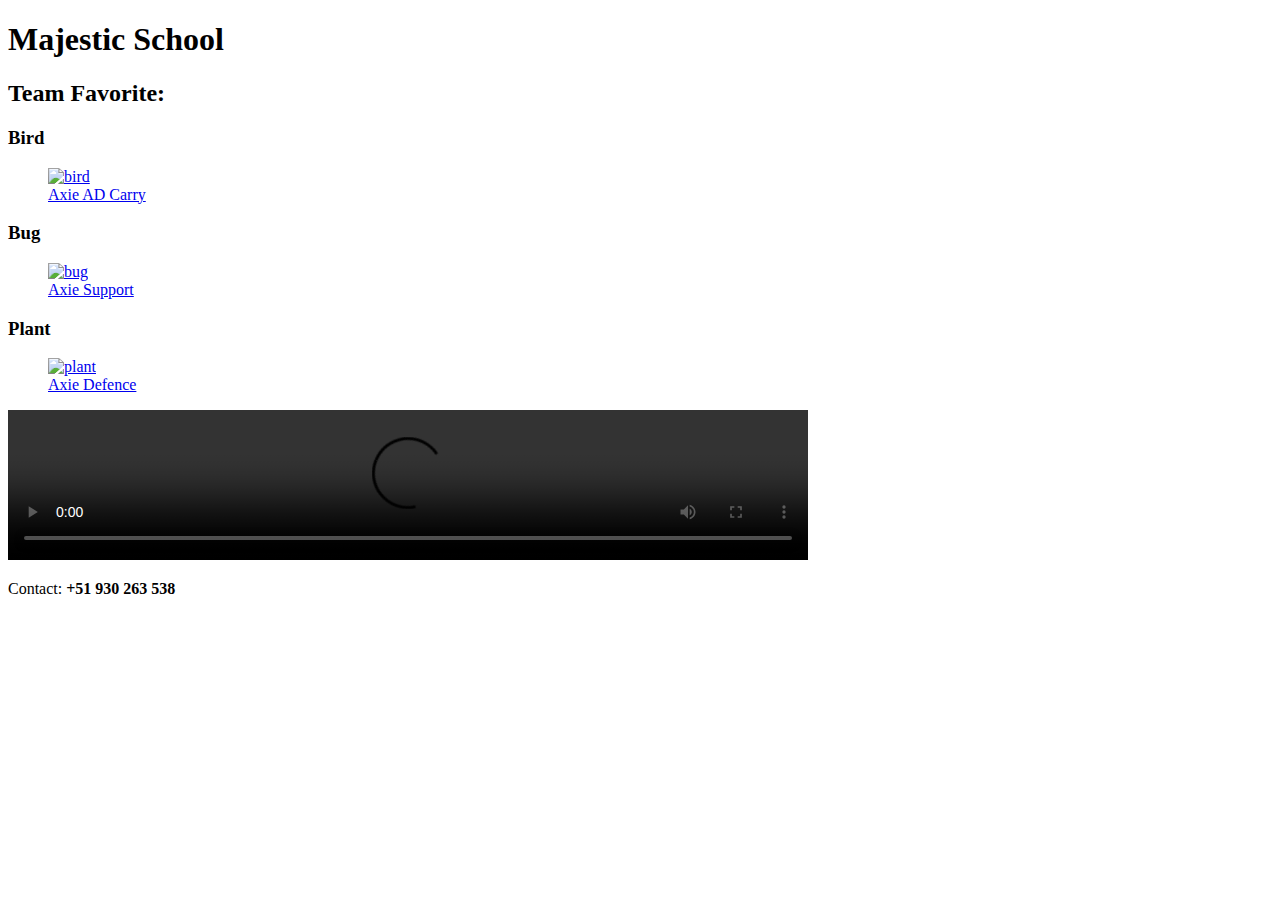
==== index.html @ e8664a31 "mi primer commit" ====
<!DOCTYPE html>
<html lang="en">
  <head>
    <title>My Team</title>
  </head>
  <body>
    <header>
      <h1>Majestic School</h1>
      <h2>Team Favorite:</h2>
    </header>
    <section>
      <article>
        <h3>Bird</h3>
        <a href="./bird.html">
          <figure>
            <img src="https://assets.axieinfinity.com/axies/8537373/axie/axie-full-transparent.png" alt="bird" width="400" />
            <figcaption>Axie AD Carry</figcaption>
          </figure>
        </a>
      </article>
    </section>
    <section>
      <article>
        <h3>Bug</h3>
        <a href="./bug.html">
          <figure>
            <img src="https://assets.axieinfinity.com/axies/902195/axie/axie-full-transparent.png" alt="bug" width="400" />
            <figcaption>Axie Support</figcaption>
          </figure>
        </a>
      </article>
    </section>
    <section>
      <article>
        <h3>Plant</h3>
        <a href="./plant.html">
        <figure> 
          <img src="https://assets.axieinfinity.com/axies/6656527/axie/axie-full-transparent.png" alt="plant" width="400" />
          <figcaption>Axie Defence</figcaption>
        </figure>
        </a>
      </article>
    </section>
    <section>
      <article>
        <video width="800" controls>
          <source src="./video/video.mp4" type="video/mp4">
        </video>
      </article>
    </section>
    <footer>
      <p>Contact: <b>+51 930 263 538</b></p>
    </footer>
  </body>
</html>
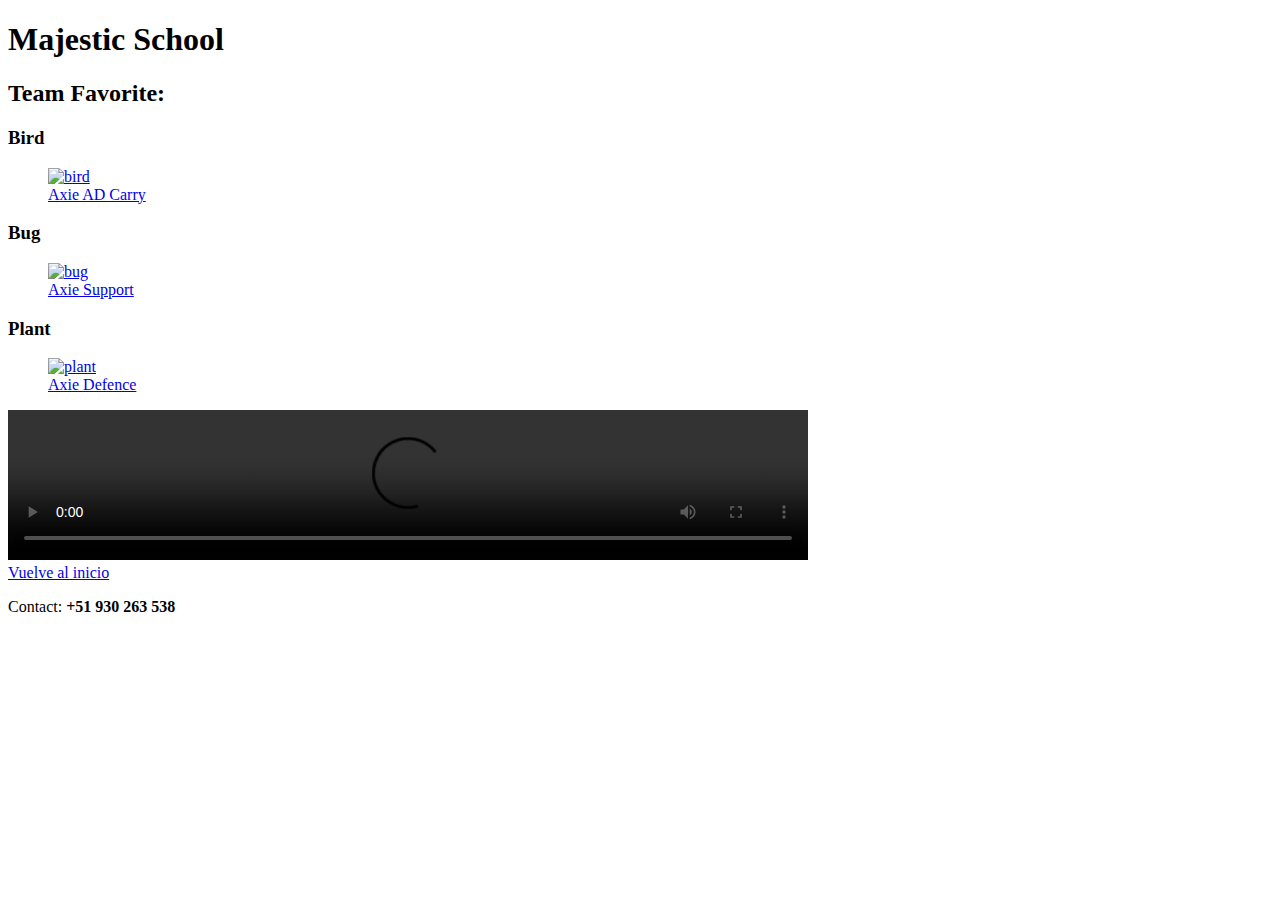
==== commit 681755a5: "add nav, id and main tags" ====
--- a/index.html
+++ b/index.html
@@ -5,49 +5,52 @@
   </head>
   <body>
     <header>
-      <h1>Majestic School</h1>
+      <h1 id="principio">Majestic School</h1>
       <h2>Team Favorite:</h2>
     </header>
-    <section>
-      <article>
-        <h3>Bird</h3>
-        <a href="./bird.html">
-          <figure>
-            <img src="https://assets.axieinfinity.com/axies/8537373/axie/axie-full-transparent.png" alt="bird" width="400" />
-            <figcaption>Axie AD Carry</figcaption>
+    <main>
+      <section>
+        <article>
+          <h3>Bird</h3>
+          <a href="./bird.html" target="_blank">
+            <figure>
+              <img src="https://assets.axieinfinity.com/axies/8537373/axie/axie-full-transparent.png" alt="bird" width="400" />
+              <figcaption>Axie AD Carry</figcaption>
+            </figure>
+          </a>
+        </article>
+      </section>
+      <section>
+        <article>
+          <h3>Bug</h3>
+          <a href="./bug.html" target="_blank">
+            <figure>
+              <img src="https://assets.axieinfinity.com/axies/902195/axie/axie-full-transparent.png" alt="bug" width="400" />
+              <figcaption>Axie Support</figcaption>
+            </figure>
+          </a>
+        </article>
+      </section>
+      <section>
+        <article>
+          <h3>Plant</h3>
+          <a href="./plant.html" target="_blank">
+          <figure> 
+            <img src="https://assets.axieinfinity.com/axies/6656527/axie/axie-full-transparent.png" alt="plant" width="400" />
+            <figcaption>Axie Defence</figcaption>
           </figure>
-        </a>
-      </article>
-    </section>
-    <section>
-      <article>
-        <h3>Bug</h3>
-        <a href="./bug.html">
-          <figure>
-            <img src="https://assets.axieinfinity.com/axies/902195/axie/axie-full-transparent.png" alt="bug" width="400" />
-            <figcaption>Axie Support</figcaption>
-          </figure>
-        </a>
-      </article>
-    </section>
-    <section>
-      <article>
-        <h3>Plant</h3>
-        <a href="./plant.html">
-        <figure> 
-          <img src="https://assets.axieinfinity.com/axies/6656527/axie/axie-full-transparent.png" alt="plant" width="400" />
-          <figcaption>Axie Defence</figcaption>
-        </figure>
-        </a>
-      </article>
-    </section>
-    <section>
-      <article>
-        <video width="800" controls>
-          <source src="./video/video.mp4" type="video/mp4">
-        </video>
-      </article>
-    </section>
+          </a>
+        </article>
+      </section>
+      <section>
+        <article>
+          <video width="800" controls>
+            <source src="./video/video.mp4" type="video/mp4">
+          </video>
+        </article>
+      </section>
+      <a href="#principio">Vuelve al inicio</a>
+    </main>
     <footer>
       <p>Contact: <b>+51 930 263 538</b></p>
     </footer>
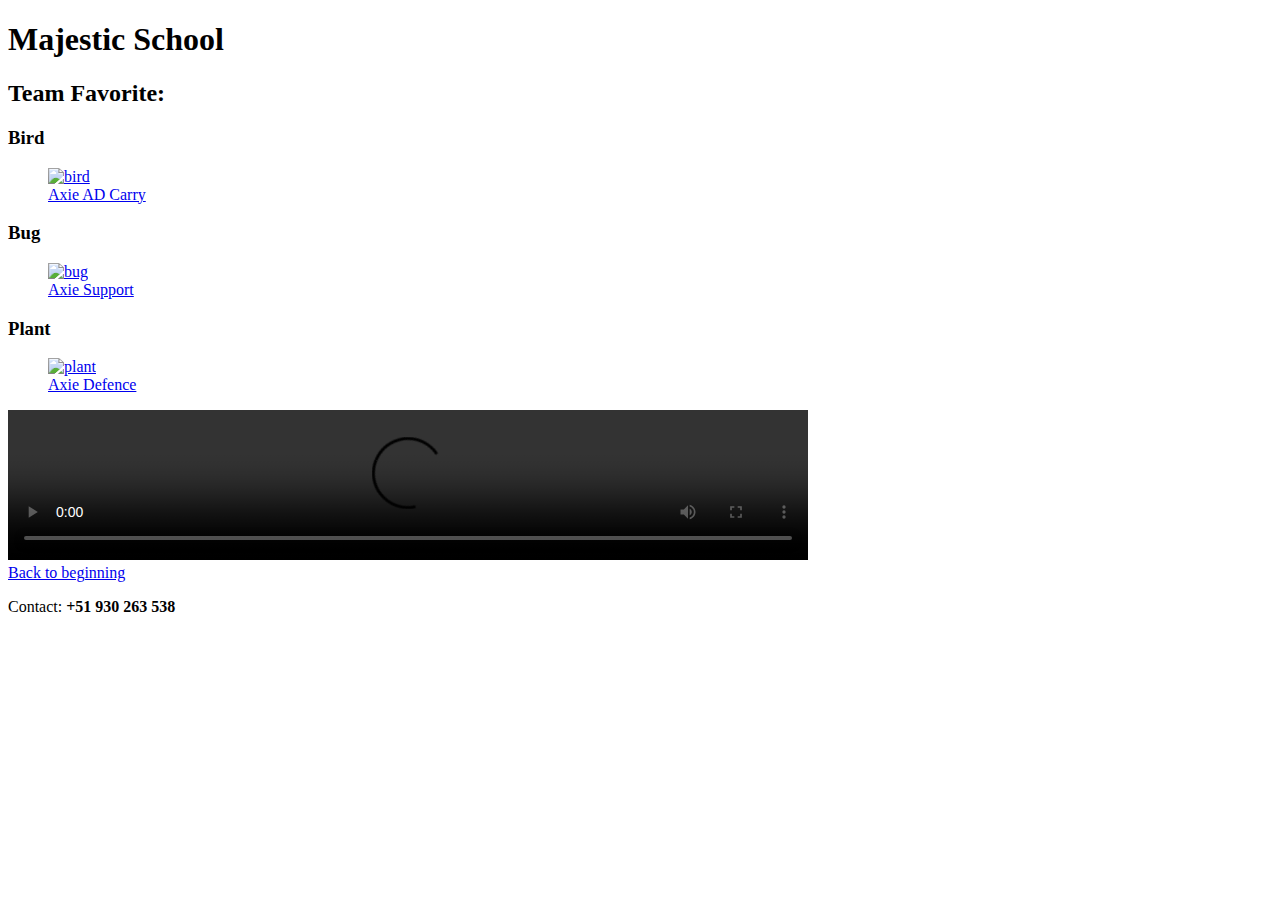
==== commit 893da5c1: "change id principo to beginning" ====
--- a/index.html
+++ b/index.html
@@ -5,7 +5,7 @@
   </head>
   <body>
     <header>
-      <h1 id="principio">Majestic School</h1>
+      <h1 id="beginning">Majestic School</h1>
       <h2>Team Favorite:</h2>
     </header>
     <main>
@@ -49,7 +49,7 @@
           </video>
         </article>
       </section>
-      <a href="#principio">Vuelve al inicio</a>
+      <a href="#beginning">Back to beginning</a>
     </main>
     <footer>
       <p>Contact: <b>+51 930 263 538</b></p>
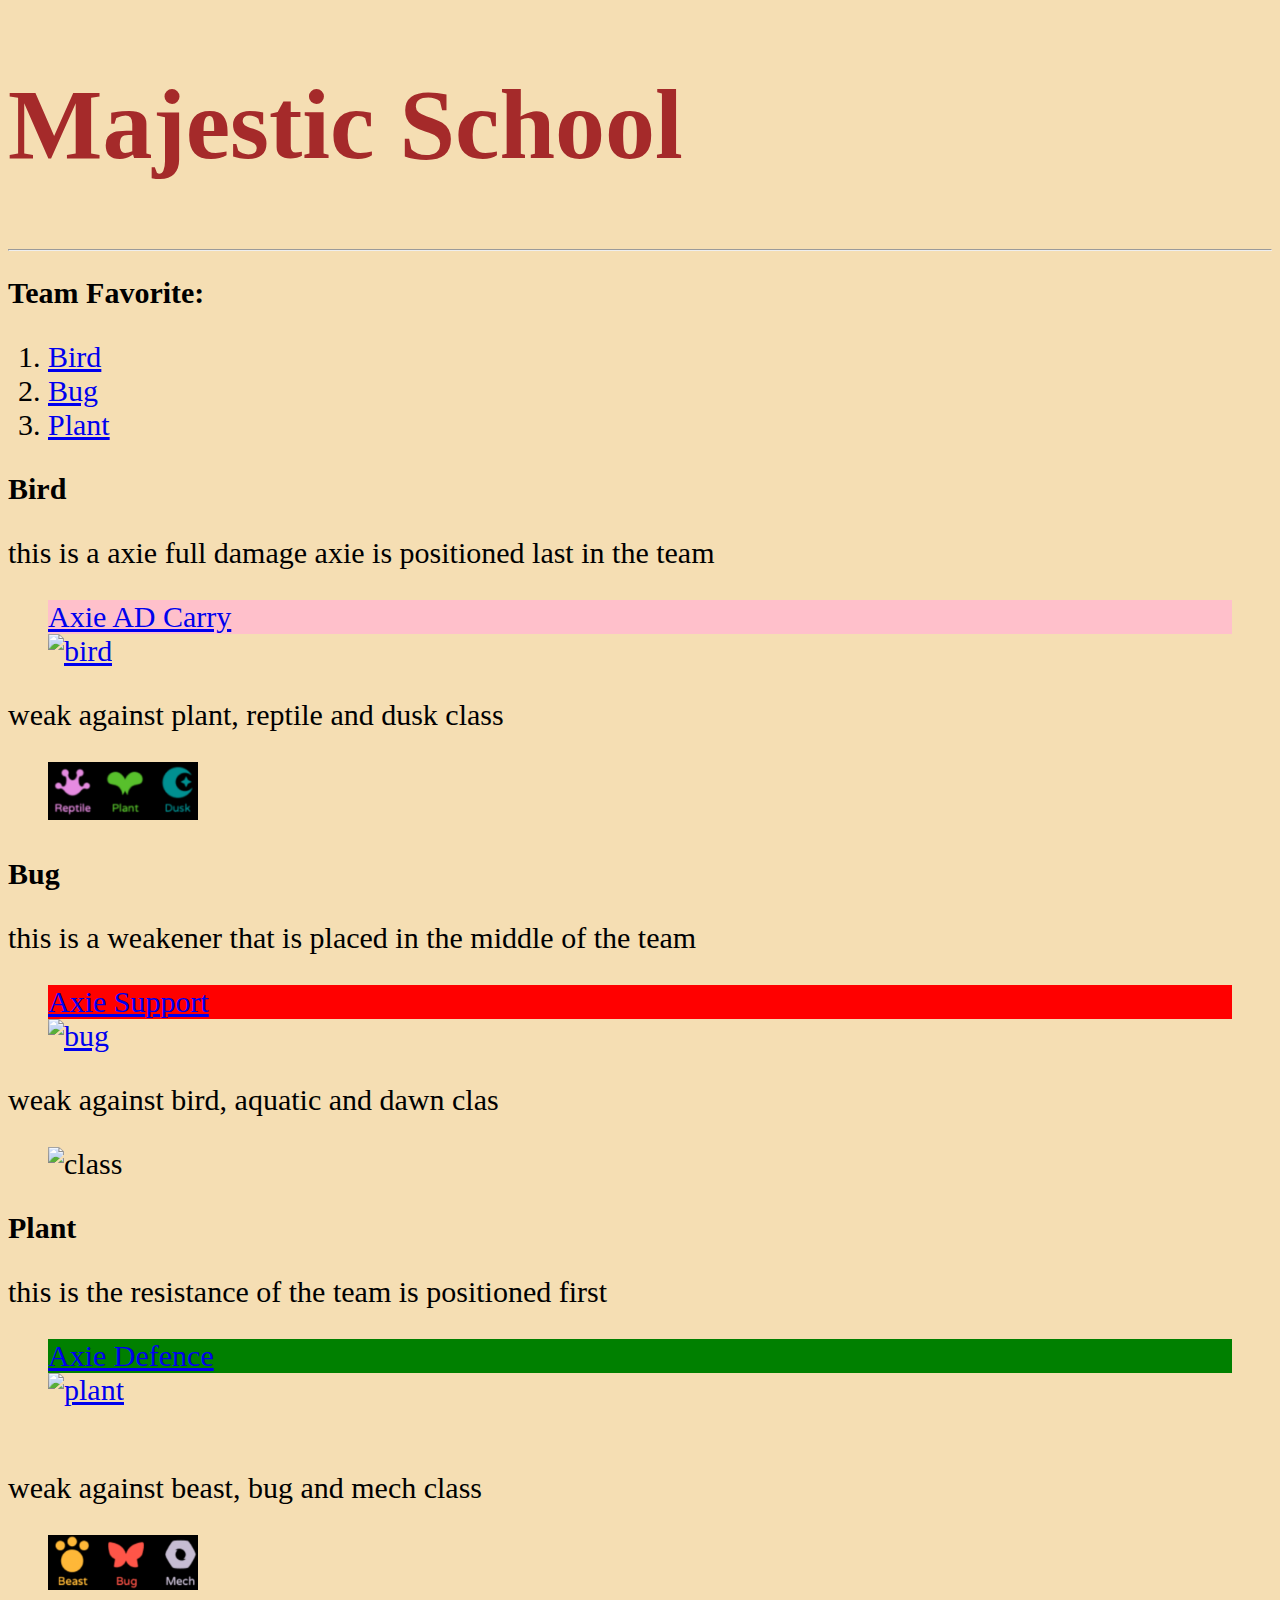
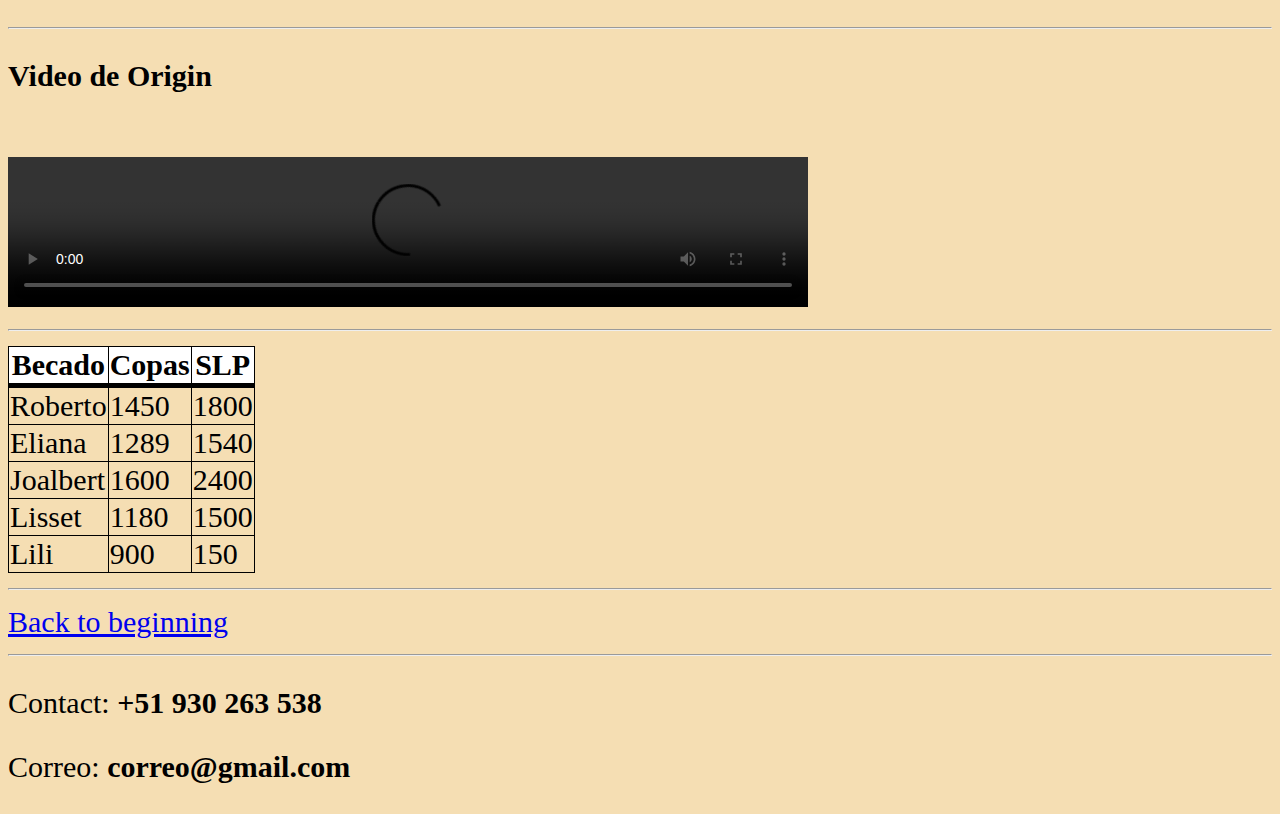
==== commit 673abf3a: "add css" ====
--- a/index.html
+++ b/index.html
@@ -1,58 +1,127 @@
 <!DOCTYPE html>
 <html lang="en">
   <head>
+    <meta charset=UTF-8 />     <!--metadatos para caracteres especiales esto para navegadores que no los toman aveces -->
+     <link rel="stylesheet" href="./styles/style.css"><!-- link para ir "styles.css"-->
     <title>My Team</title>
   </head>
   <body>
     <header>
-      <h1 id="beginning">Majestic School</h1>
+      <h1  id="beginning">Majestic School</h1>
+        <hr>
       <h2>Team Favorite:</h2>
     </header>
-    <main>
+    <main> <!--Contenido principal de la pagina-->
       <section>
-        <article>
-          <h3>Bird</h3>
-          <a href="./bird.html" target="_blank">
-            <figure>
-              <img src="https://assets.axieinfinity.com/axies/8537373/axie/axie-full-transparent.png" alt="bird" width="400" />
-              <figcaption>Axie AD Carry</figcaption>
-            </figure>
-          </a>
-        </article>
+        <nav>
+          <ol> <!-- "ul" Lista  desordenada // "ol" Lista ordenada -->
+            <li><a href="#bird">Bird</a></li>
+            <li><a href="#bug">Bug</a></li>
+            <li><a href="#plant">Plant</a></li>
+          </ol>
+        </nav>
       </section>
       <section>
         <article>
-          <h3>Bug</h3>
-          <a href="./bug.html" target="_blank">
+          <h3 id="bird">Bird</h3>
+            <p>this is a axie full damage axie is positioned last in the team</p>
+          <a href="./bird.html" >
             <figure>
-              <img src="https://assets.axieinfinity.com/axies/902195/axie/axie-full-transparent.png" alt="bug" width="400" />
-              <figcaption>Axie Support</figcaption>
+              <figcaption id="bird_pink">Axie AD Carry</figcaption>
+              <img src="https://assets.axieinfinity.com/axies/8537373/axie/axie-full-transparent.png" alt="bird" width="400" />
             </figure>
           </a>
+          <p>weak against plant, reptile and dusk class</p>
+          <figure>
+            <img src="./img/counter_de_bird.png" alt="class" width="150" />
+          </figure>
+        </article>
+        <article>
+          <h3 id="bug">Bug</h3>
+            <p>this is a weakener that is placed in the middle of the team</p>
+          <a href="./bug.html">
+            <figure>
+              <figcaption id="bug_red">Axie Support</figcaption>
+              <img src="https://assets.axieinfinity.com/axies/902195/axie/axie-full-transparent.png" alt="bug" width="400" />
+            </figure>
+          </a>
+          <p>weak against bird, aquatic and dawn clas</p>
+              <figure>
+                <img src="./img/counter_de_Bug.png" alt="class" width="150" />
+              </figure>
+        </article>
+        <article>
+          <h3 id="plant">Plant</h3>
+            <p>this is the resistance of the team is positioned first
+            </p>
+          <a href="./plant.html">
+          <figure> 
+            <figcaption id="plant_green">Axie Defence</figcaption>
+            <img src="https://assets.axieinfinity.com/axies/6656527/axie/axie-full-transparent.png" alt="plant" width="400" />
+          </figure>
+          </a>
+          <br>weak against beast, bug and mech class
+          <figure>
+            <img src="./img/counter_de_plant.png" alt="class" width="150" />
+          </figure>
         </article>
       </section>
+      <hr>
       <section>
         <article>
-          <h3>Plant</h3>
-          <a href="./plant.html" target="_blank">
-          <figure> 
-            <img src="https://assets.axieinfinity.com/axies/6656527/axie/axie-full-transparent.png" alt="plant" width="400" />
-            <figcaption>Axie Defence</figcaption>
-          </figure>
-          </a>
+          <h3>Video de Origin</h3>
+          <br>
+            <video width="800" controls>
+              <source src="./video/video.mp4" type="video/mp4">
+            </video>
         </article>
       </section>
+        <hr>
       <section>
-        <article>
-          <video width="800" controls>
-            <source src="./video/video.mp4" type="video/mp4">
-          </video>
-        </article>
+        <table>
+          <thead><!--Encabezado de la tabla -->
+            <tr><!-- filas -->
+              <th>Becado</th><!-- columnas dentro del thead -->
+              <th>Copas</th>
+              <th>SLP</th>
+          </thead>
+          <tbody>
+            <tr>
+              <td>Roberto</td><!-- columnas dentro del body -->
+              <td>1450</td>
+              <td>1800</td>
+            </tr>
+            <tr>
+              <td>Eliana</td>
+              <td>1289</td>
+              <td>1540</td>
+            </tr>
+            <tr>
+              <td>Joalbert</td>
+              <td>1600</td>
+              <td>2400</td>
+            </tr>
+            <tr>
+              <td>Lisset</td>
+              <td>1180</td>
+              <td>1500</td>
+            </tr>
+            <tr>
+              <td>Lili</td>
+              <td>900</td>
+              <td>150</td>
+            </tr>
+
+          </tbody>
+        </table>
       </section>
+        <hr>
       <a href="#beginning">Back to beginning</a>
     </main>
-    <footer>
+    <hr>
+    <footer><!-- Pie de pagina -->
       <p>Contact: <b>+51 930 263 538</b></p>
+      <p>Correo: <b>correo@gmail.com</b></p>
     </footer>
   </body>
 </html>
--- a/styles/style.css
+++ b/styles/style.css
@@ -0,0 +1,50 @@
+/*
+  # = id
+  . = class
+  * = the whole file
+*/
+
+*{
+  font-size: 30px; /* tamaño de letra */
+  background-color:wheat; /* color del fondo */
+}
+
+h1{
+  color: brown; /* color de letra */
+  font-size: 100px;
+}
+
+#bird_pink{
+  background-color: pink;
+}
+
+#bug_red{
+  background-color:red;
+}
+
+#plant_green{
+  background-color:green;
+}
+
+table{
+  background-color: tomato;
+  border-collapse: collapse; /* para que es esta propiedad. */
+}
+
+th{
+  font-weight: bold; /* Negrita */
+  background-color:white;
+}
+
+thead{
+  border-bottom: solid 5px black;
+}
+
+th, td{
+  border: solid 1px black;
+}
+
+/* tr:nth-child(odd){ */
+table tr{
+  background: aqua; /* no se muestra */
+}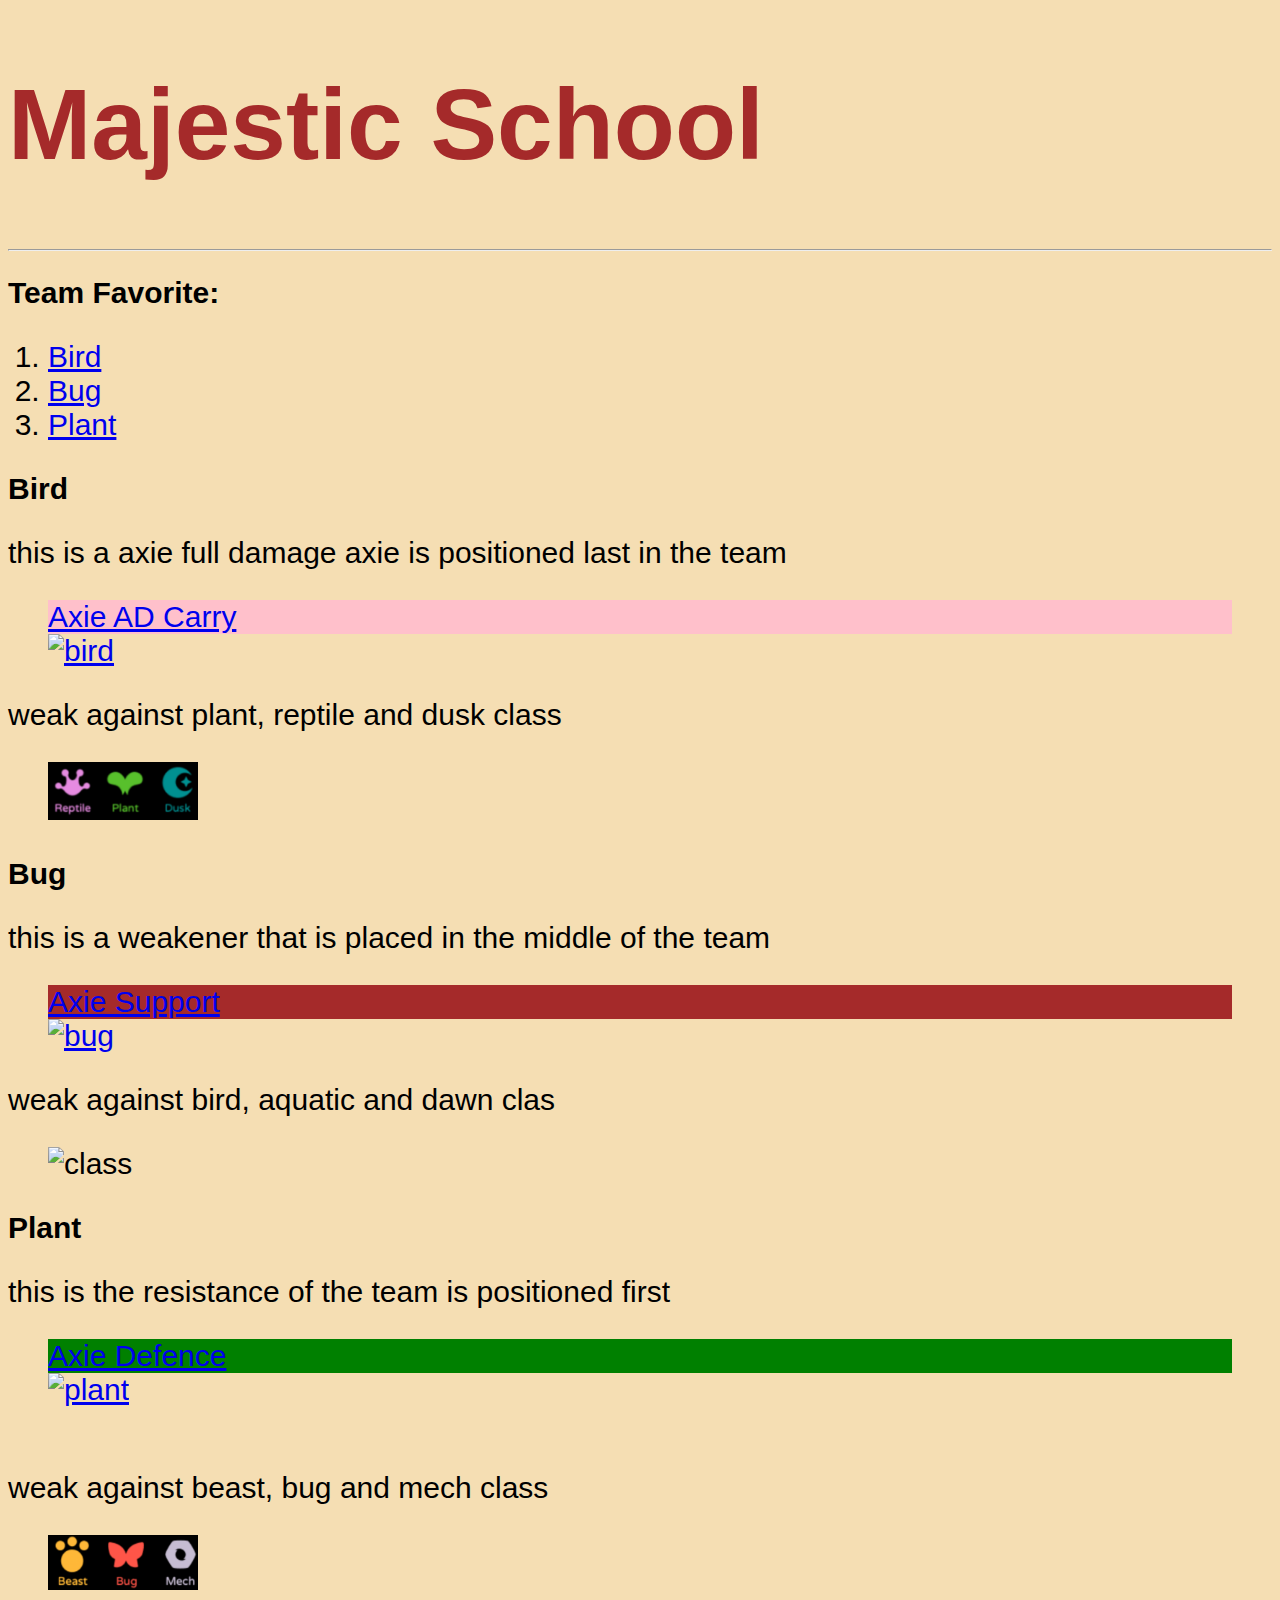
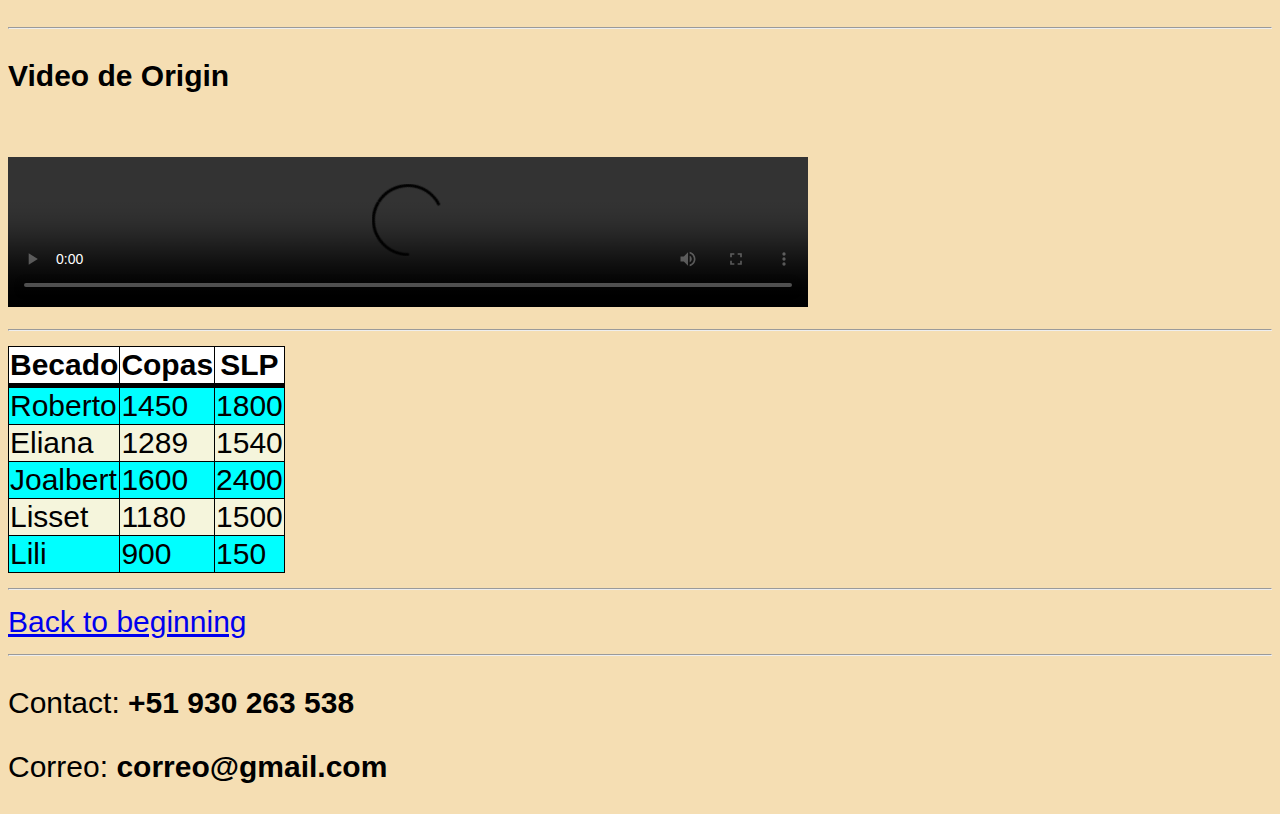
==== commit 64ee8c0c: "ccs a pagina de axies" ====
--- a/index.html
+++ b/index.html
@@ -41,7 +41,7 @@
             <p>this is a weakener that is placed in the middle of the team</p>
           <a href="./bug.html">
             <figure>
-              <figcaption id="bug_red">Axie Support</figcaption>
+              <figcaption id="bug_brown">Axie Support</figcaption>
               <img src="https://assets.axieinfinity.com/axies/902195/axie/axie-full-transparent.png" alt="bug" width="400" />
             </figure>
           </a>
@@ -111,7 +111,6 @@
               <td>900</td>
               <td>150</td>
             </tr>
-
           </tbody>
         </table>
       </section>
--- a/styles/style.css
+++ b/styles/style.css
@@ -4,47 +4,50 @@
   * = the whole file
 */
 
-*{
+* {
   font-size: 30px; /* tamaño de letra */
-  background-color:wheat; /* color del fondo */
+  font-family: 'roboto', sans-serif; /* Estilo de letra */
 }
 
-h1{
+body {
+  background-color:wheat;
+}
+
+h1 {
   color: brown; /* color de letra */
   font-size: 100px;
 }
 
-#bird_pink{
+#bird_pink {
   background-color: pink;
 }
 
-#bug_red{
-  background-color:red;
+#bug_brown {
+  background-color:brown;
 }
 
-#plant_green{
+#plant_green {
   background-color:green;
 }
 
-table{
-  background-color: tomato;
+table {
+  background-color:beige;
   border-collapse: collapse; /* para que es esta propiedad. */
 }
 
-th{
+th {
   font-weight: bold; /* Negrita */
   background-color:white;
 }
 
-thead{
+thead {
   border-bottom: solid 5px black;
 }
 
-th, td{
-  border: solid 1px black;
+th, td {
+  border: solid 1px black; /* el grosos de la linea de los bordes */
 }
 
-/* tr:nth-child(odd){ */
-table tr{
+tr:nth-child(odd) {
   background: aqua; /* no se muestra */
-}+}
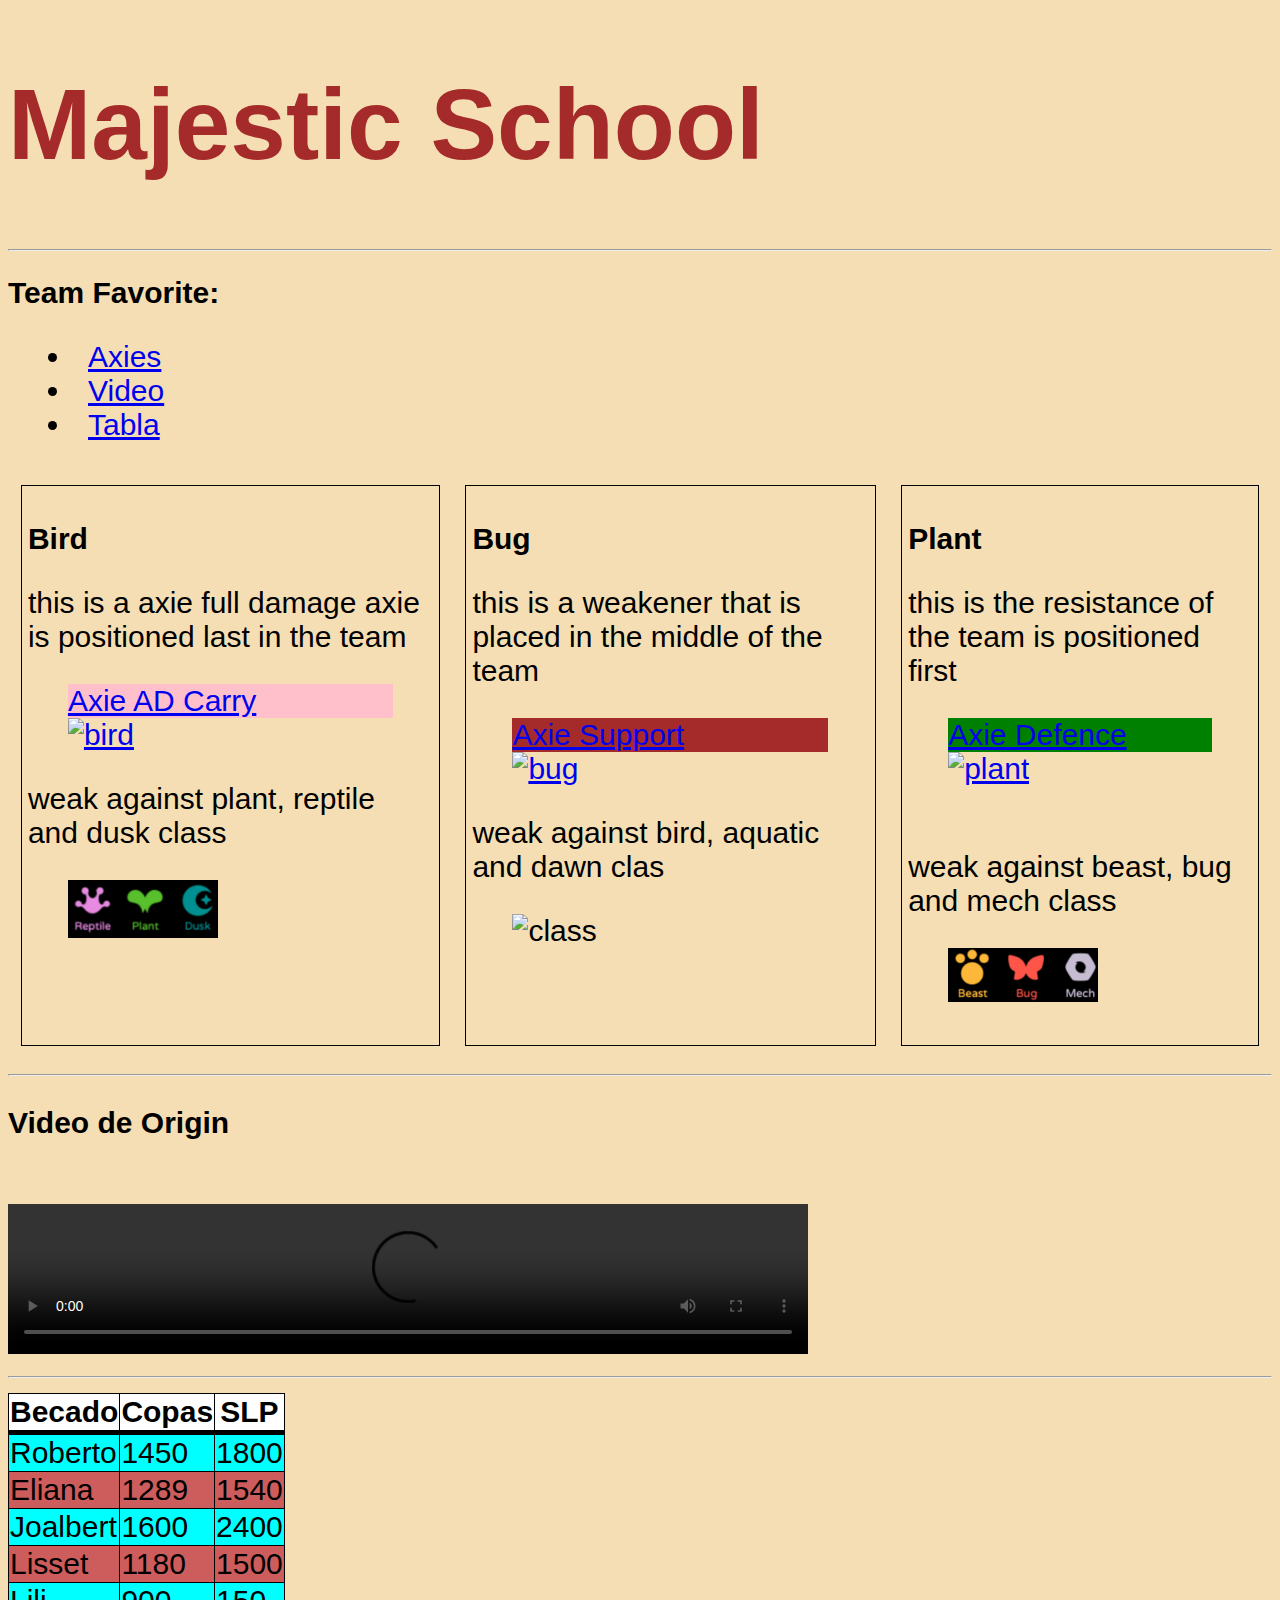
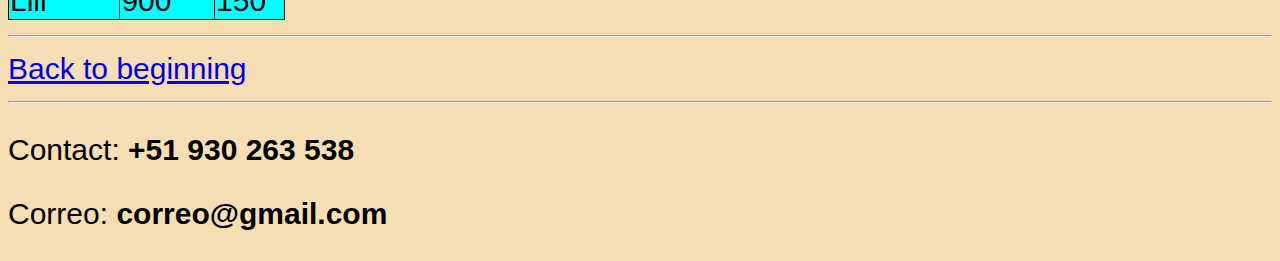
==== commit ab0a3c22: "ccs actualizado a html de cada axie" ====
--- a/index.html
+++ b/index.html
@@ -14,15 +14,15 @@
     <main> <!--Contenido principal de la pagina-->
       <section>
         <nav>
-          <ol> <!-- "ul" Lista  desordenada // "ol" Lista ordenada -->
-            <li><a href="#bird">Bird</a></li>
-            <li><a href="#bug">Bug</a></li>
-            <li><a href="#plant">Plant</a></li>
-          </ol>
+          <ul> <!-- "ul" Lista  desordenada // "ol" Lista ordenada -->
+            <li><a href="#bird">Axies</a></li>
+            <li><a href="#video">Video</a></li>
+            <li><a href="#tabla">Tabla</a></li>
+          </ul>
         </nav>
       </section>
-      <section>
-        <article>
+      <section class="axies_main">
+        <article class="axies">
           <h3 id="bird">Bird</h3>
             <p>this is a axie full damage axie is positioned last in the team</p>
           <a href="./bird.html" >
@@ -36,7 +36,7 @@
             <img src="./img/counter_de_bird.png" alt="class" width="150" />
           </figure>
         </article>
-        <article>
+        <article class="axies">
           <h3 id="bug">Bug</h3>
             <p>this is a weakener that is placed in the middle of the team</p>
           <a href="./bug.html">
@@ -50,7 +50,7 @@
                 <img src="./img/counter_de_Bug.png" alt="class" width="150" />
               </figure>
         </article>
-        <article>
+        <article class="axies">
           <h3 id="plant">Plant</h3>
             <p>this is the resistance of the team is positioned first
             </p>
@@ -69,7 +69,7 @@
       <hr>
       <section>
         <article>
-          <h3>Video de Origin</h3>
+          <h3 id="video">Video de Origin</h3>
           <br>
             <video width="800" controls>
               <source src="./video/video.mp4" type="video/mp4">
@@ -78,7 +78,7 @@
       </section>
         <hr>
       <section>
-        <table>
+        <table id="tabla">
           <thead><!--Encabezado de la tabla -->
             <tr><!-- filas -->
               <th>Becado</th><!-- columnas dentro del thead -->
--- a/styles/style.css
+++ b/styles/style.css
@@ -7,6 +7,10 @@
 * {
   font-size: 30px; /* tamaño de letra */
   font-family: 'roboto', sans-serif; /* Estilo de letra */
+}
+
+ul {
+  list-style:inside
 }
 
 body {
@@ -31,7 +35,7 @@
 }
 
 table {
-  background-color:beige;
+  background-color:indianred;
   border-collapse: collapse; /* para que es esta propiedad. */
 }
 
@@ -51,3 +55,14 @@
 tr:nth-child(odd) {
   background: aqua; /* no se muestra */
 }
+
+.axies_main {
+  display: flex;
+}
+
+.axies {
+  border: 1px solid black;
+  max-width: 580px;
+  padding: 0.5%;
+  margin: 1%;
+}
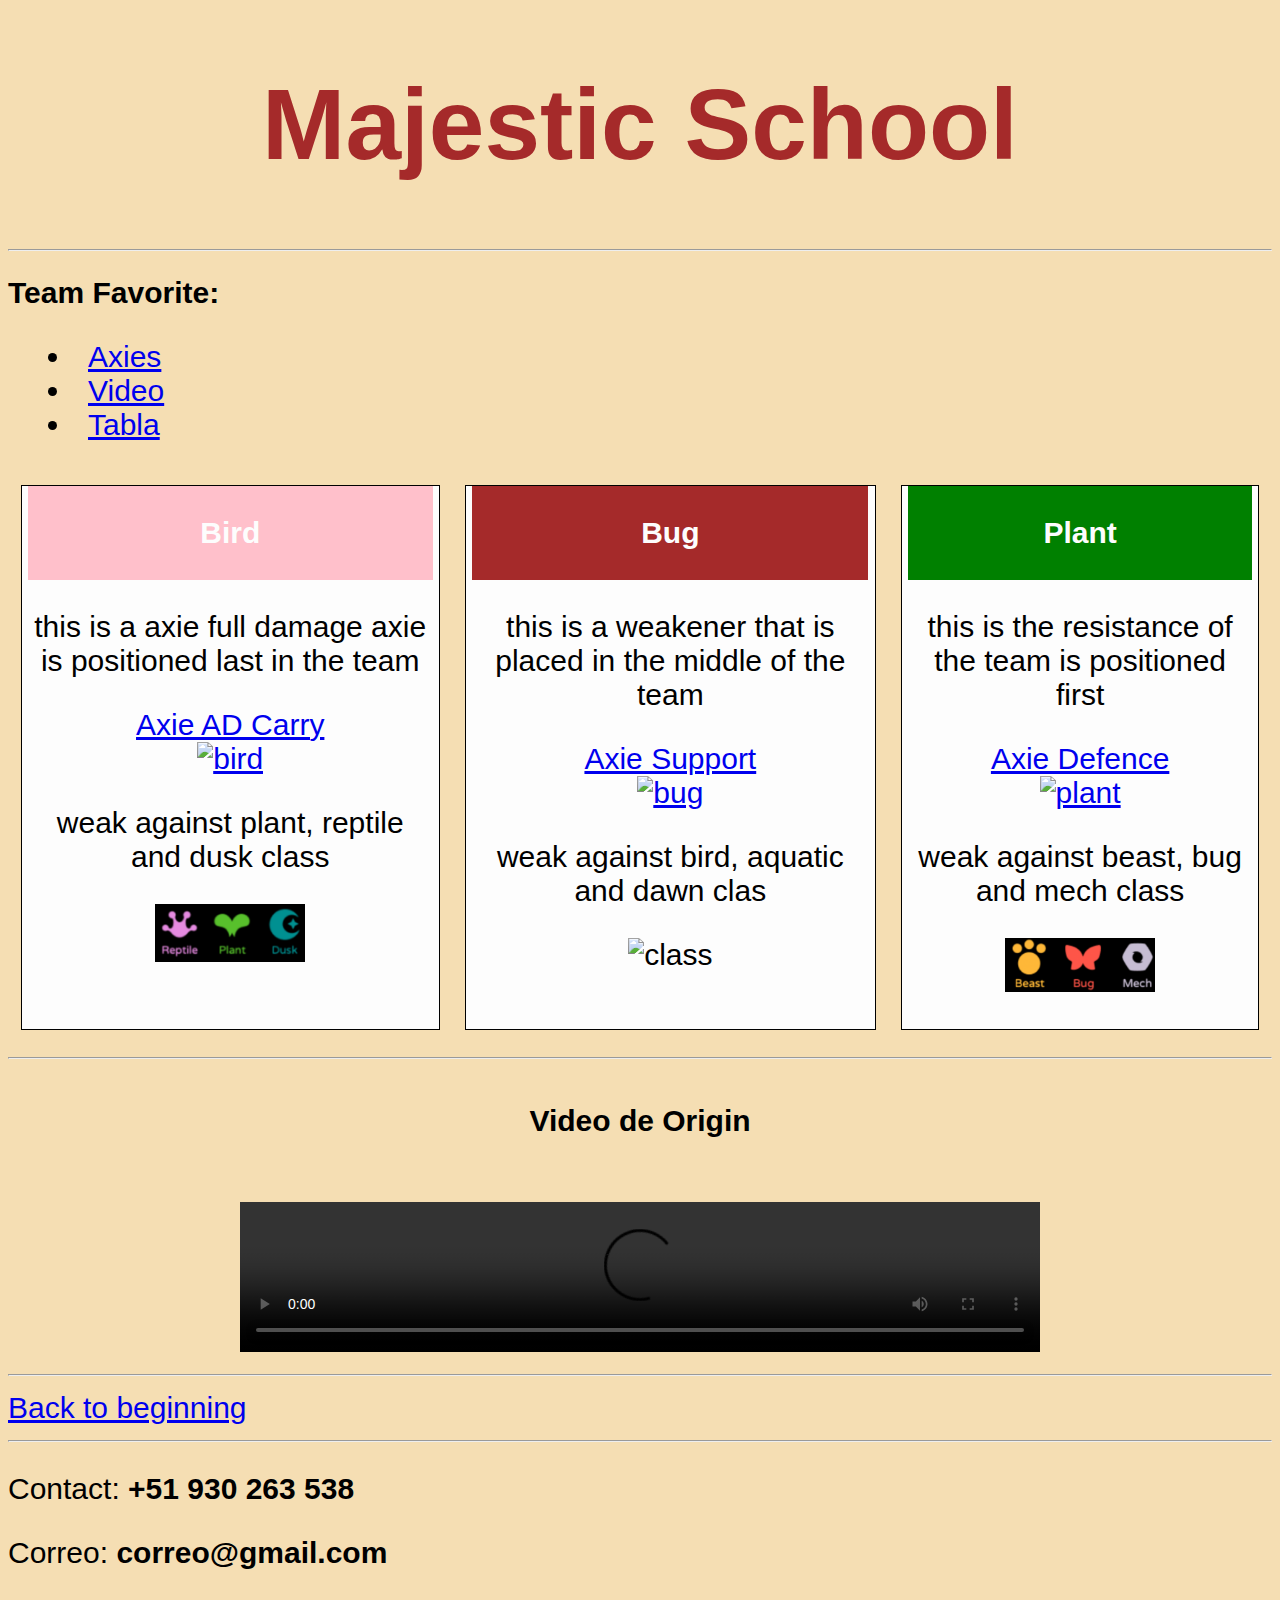
==== commit 1b364c44: "add table and update css" ====
--- a/index.html
+++ b/index.html
@@ -17,7 +17,7 @@
           <ul> <!-- "ul" Lista  desordenada // "ol" Lista ordenada -->
             <li><a href="#bird">Axies</a></li>
             <li><a href="#video">Video</a></li>
-            <li><a href="#tabla">Tabla</a></li>
+            <li><a href="./tabla.html">Tabla</a></li>
           </ul>
         </nav>
       </section>
@@ -27,8 +27,8 @@
             <p>this is a axie full damage axie is positioned last in the team</p>
           <a href="./bird.html" >
             <figure>
-              <figcaption id="bird_pink">Axie AD Carry</figcaption>
-              <img src="https://assets.axieinfinity.com/axies/8537373/axie/axie-full-transparent.png" alt="bird" width="400" />
+              <figcaption>Axie AD Carry</figcaption>
+              <img src="https://assets.axieinfinity.com/axies/8537373/axie/axie-full-transparent.png" alt="bird" width="300" />
             </figure>
           </a>
           <p>weak against plant, reptile and dusk class</p>
@@ -41,14 +41,14 @@
             <p>this is a weakener that is placed in the middle of the team</p>
           <a href="./bug.html">
             <figure>
-              <figcaption id="bug_brown">Axie Support</figcaption>
-              <img src="https://assets.axieinfinity.com/axies/902195/axie/axie-full-transparent.png" alt="bug" width="400" />
+              <figcaption>Axie Support</figcaption>
+              <img src="https://assets.axieinfinity.com/axies/902195/axie/axie-full-transparent.png" alt="bug" width="300" />
             </figure>
           </a>
           <p>weak against bird, aquatic and dawn clas</p>
-              <figure>
-                <img src="./img/counter_de_Bug.png" alt="class" width="150" />
-              </figure>
+            <figure>
+              <img src="./img/counter_de_Bug.png" alt="class" width="150" />
+            </figure>
         </article>
         <article class="axies">
           <h3 id="plant">Plant</h3>
@@ -56,63 +56,25 @@
             </p>
           <a href="./plant.html">
           <figure> 
-            <figcaption id="plant_green">Axie Defence</figcaption>
-            <img src="https://assets.axieinfinity.com/axies/6656527/axie/axie-full-transparent.png" alt="plant" width="400" />
+            <figcaption>Axie Defence</figcaption>
+            <img src="https://assets.axieinfinity.com/axies/6656527/axie/axie-full-transparent.png" alt="plant" width="300" />
           </figure>
           </a>
-          <br>weak against beast, bug and mech class
+          <p>weak against beast, bug and mech class</p>
           <figure>
             <img src="./img/counter_de_plant.png" alt="class" width="150" />
           </figure>
         </article>
       </section>
       <hr>
-      <section>
+      <section class="video_origin">
         <article>
           <h3 id="video">Video de Origin</h3>
           <br>
-            <video width="800" controls>
-              <source src="./video/video.mp4" type="video/mp4">
-            </video>
+          <video width="800" controls>
+            <source src="./video/video.mp4" type="video/mp4">
+          </video>
         </article>
-      </section>
-        <hr>
-      <section>
-        <table id="tabla">
-          <thead><!--Encabezado de la tabla -->
-            <tr><!-- filas -->
-              <th>Becado</th><!-- columnas dentro del thead -->
-              <th>Copas</th>
-              <th>SLP</th>
-          </thead>
-          <tbody>
-            <tr>
-              <td>Roberto</td><!-- columnas dentro del body -->
-              <td>1450</td>
-              <td>1800</td>
-            </tr>
-            <tr>
-              <td>Eliana</td>
-              <td>1289</td>
-              <td>1540</td>
-            </tr>
-            <tr>
-              <td>Joalbert</td>
-              <td>1600</td>
-              <td>2400</td>
-            </tr>
-            <tr>
-              <td>Lisset</td>
-              <td>1180</td>
-              <td>1500</td>
-            </tr>
-            <tr>
-              <td>Lili</td>
-              <td>900</td>
-              <td>150</td>
-            </tr>
-          </tbody>
-        </table>
       </section>
         <hr>
       <a href="#beginning">Back to beginning</a>
--- a/styles/style.css
+++ b/styles/style.css
@@ -10,59 +10,55 @@
 }
 
 ul {
-  list-style:inside
+  list-style: inside
 }
 
 body {
-  background-color:wheat;
+  background-color: wheat;
 }
 
 h1 {
+  text-align: center;
   color: brown; /* color de letra */
   font-size: 100px;
 }
 
-#bird_pink {
+#bird {
+  color: #fdfdfd;
+  padding: 1rem 0;
   background-color: pink;
+  margin: 0;
 }
 
-#bug_brown {
-  background-color:brown;
+#bug {
+  color: #fdfdfd;
+  padding: 1rem 0;
+  background-color: brown;
+  margin: 0;
 }
 
-#plant_green {
-  background-color:green;
-}
-
-table {
-  background-color:indianred;
-  border-collapse: collapse; /* para que es esta propiedad. */
-}
-
-th {
-  font-weight: bold; /* Negrita */
-  background-color:white;
-}
-
-thead {
-  border-bottom: solid 5px black;
-}
-
-th, td {
-  border: solid 1px black; /* el grosos de la linea de los bordes */
-}
-
-tr:nth-child(odd) {
-  background: aqua; /* no se muestra */
+#plant {
+  color: #fdfdfd;
+  padding: 1rem 0;
+  background-color: green;
+  margin: 0;
 }
 
 .axies_main {
+  text-align: center;
   display: flex;
 }
 
 .axies {
   border: 1px solid black;
   max-width: 580px;
-  padding: 0.5%;
+  padding: 0 0.5%;
   margin: 1%;
+  background-color: #fdfdfd;
 }
+
+.video_origin {
+  text-align: center;
+  display: flex;
+  justify-content: center;
+}